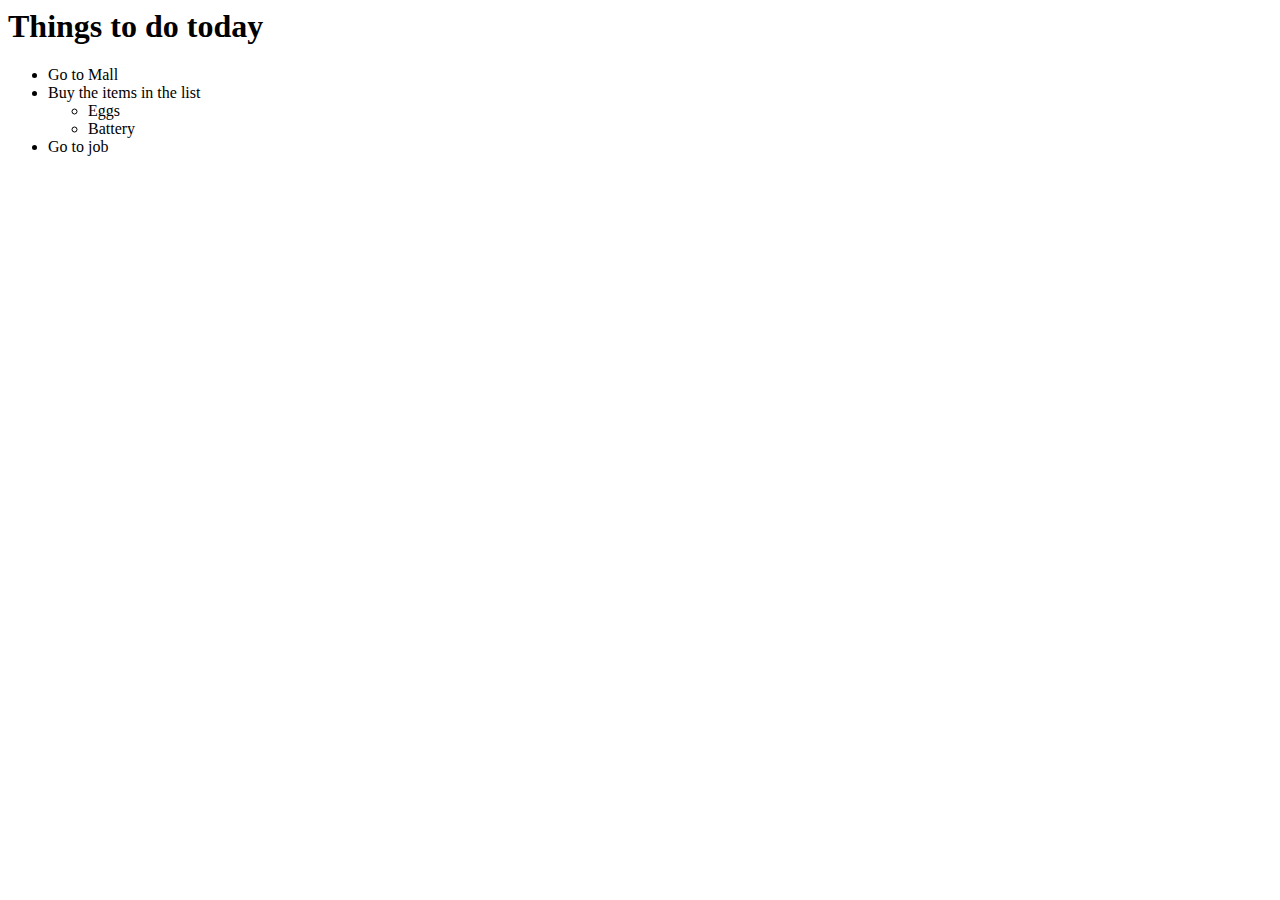
==== Tutorial3.html @ a26ae18a "Added the Tutorial 3 html file" ====
<!docktype html>
<html>
    <head>
        <title>
            Varun's page for new branch
        </title>
    </head>
    <body>
        <h1>Things to do today</h1>
        <ul>
            <li>Go to Mall</li>
            <li>Buy the items in the list</li>
                <uL>
                    <li>Eggs</li>
                    <li>Battery</li>
                </uL>
            <li>Go to job</li>
        </ul>
    </body>

</html>
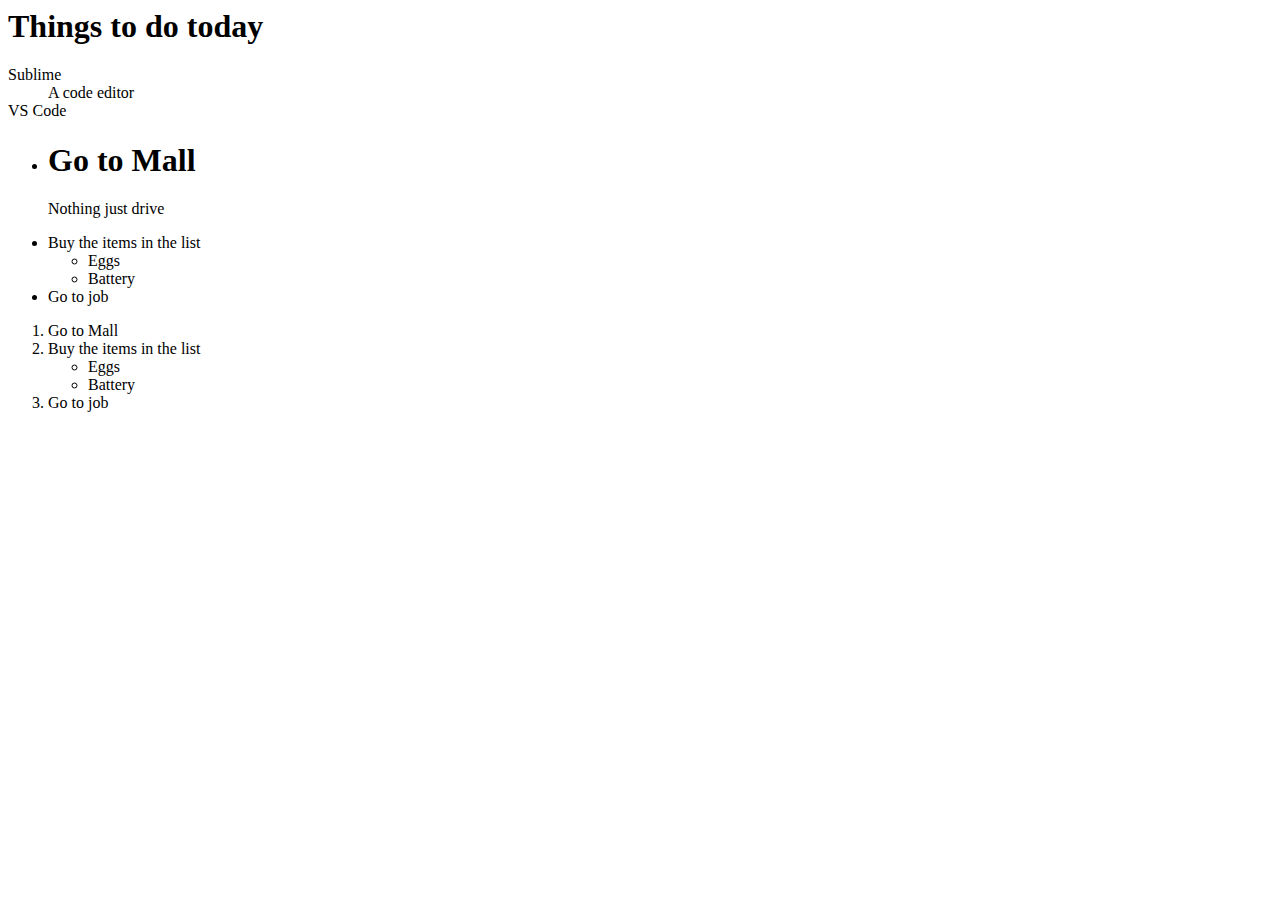
==== commit fccb95d3: "Final changes in tutorial3" ====
--- a/Tutorial3.html
+++ b/Tutorial3.html
@@ -7,7 +7,24 @@
     </head>
     <body>
         <h1>Things to do today</h1>
+        <dl>
+            <dt>Sublime</dt>
+            <dd>A code editor</dt>
+            <dt>VS Code</dt>   
+        </dl>
         <ul>
+            <li>
+                <h1>Go to Mall</h1>
+                <p>Nothing just drive</p>
+            </li>
+            <li>Buy the items in the list</li>
+                <ul>
+                    <li>Eggs</li>
+                    <li>Battery</li>
+                </ul>
+            <li>Go to job</li>
+        </ul>
+        <ol>
             <li>Go to Mall</li>
             <li>Buy the items in the list</li>
                 <uL>
@@ -15,7 +32,7 @@
                     <li>Battery</li>
                 </uL>
             <li>Go to job</li>
-        </ul>
+        </ol>
     </body>
 
 </html>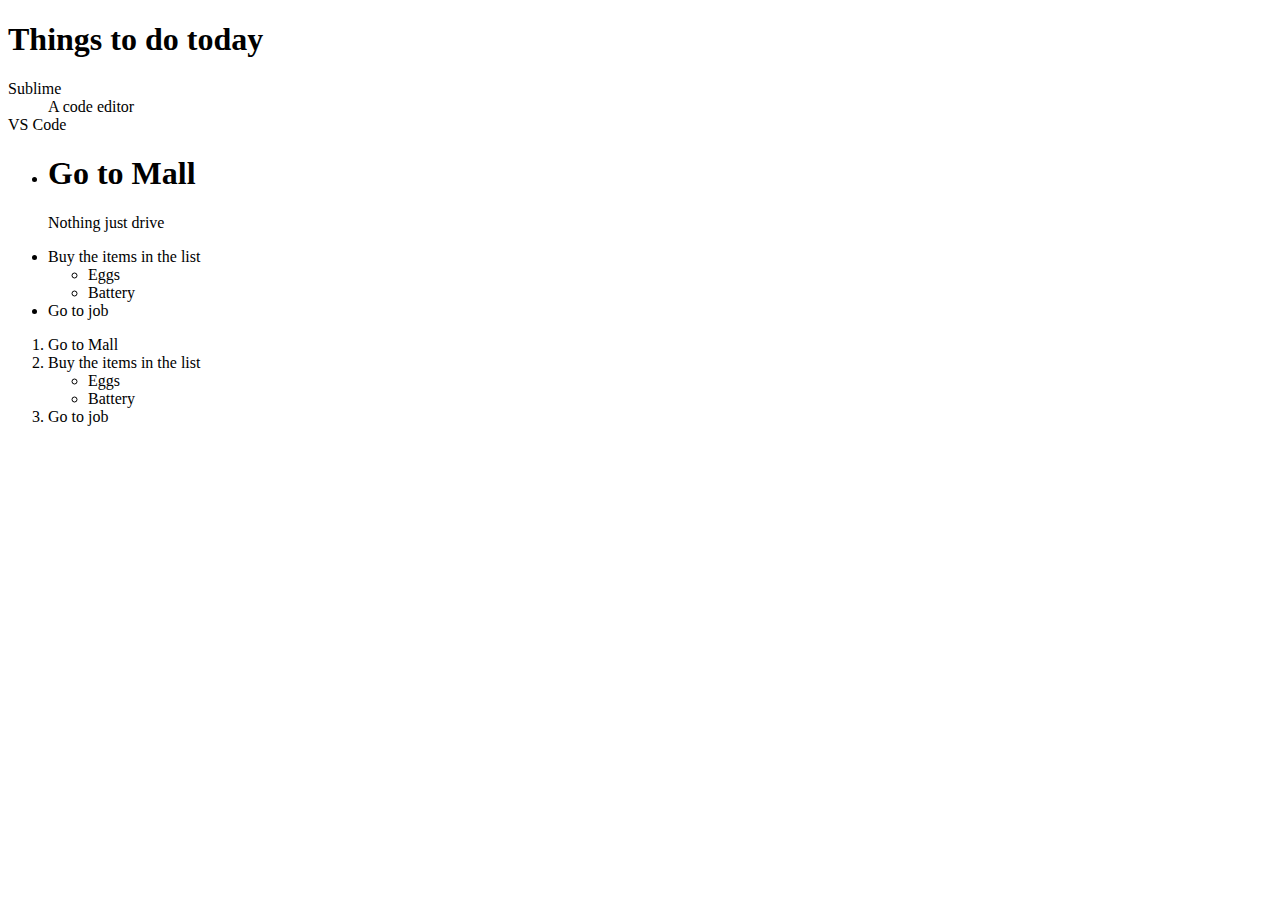
==== commit 1b362037: "Intendation set right" ====
--- a/Tutorial3.html
+++ b/Tutorial3.html
@@ -1,4 +1,4 @@
-<!docktype html>
+<!doctype html>
 <html>
     <head>
         <title>
